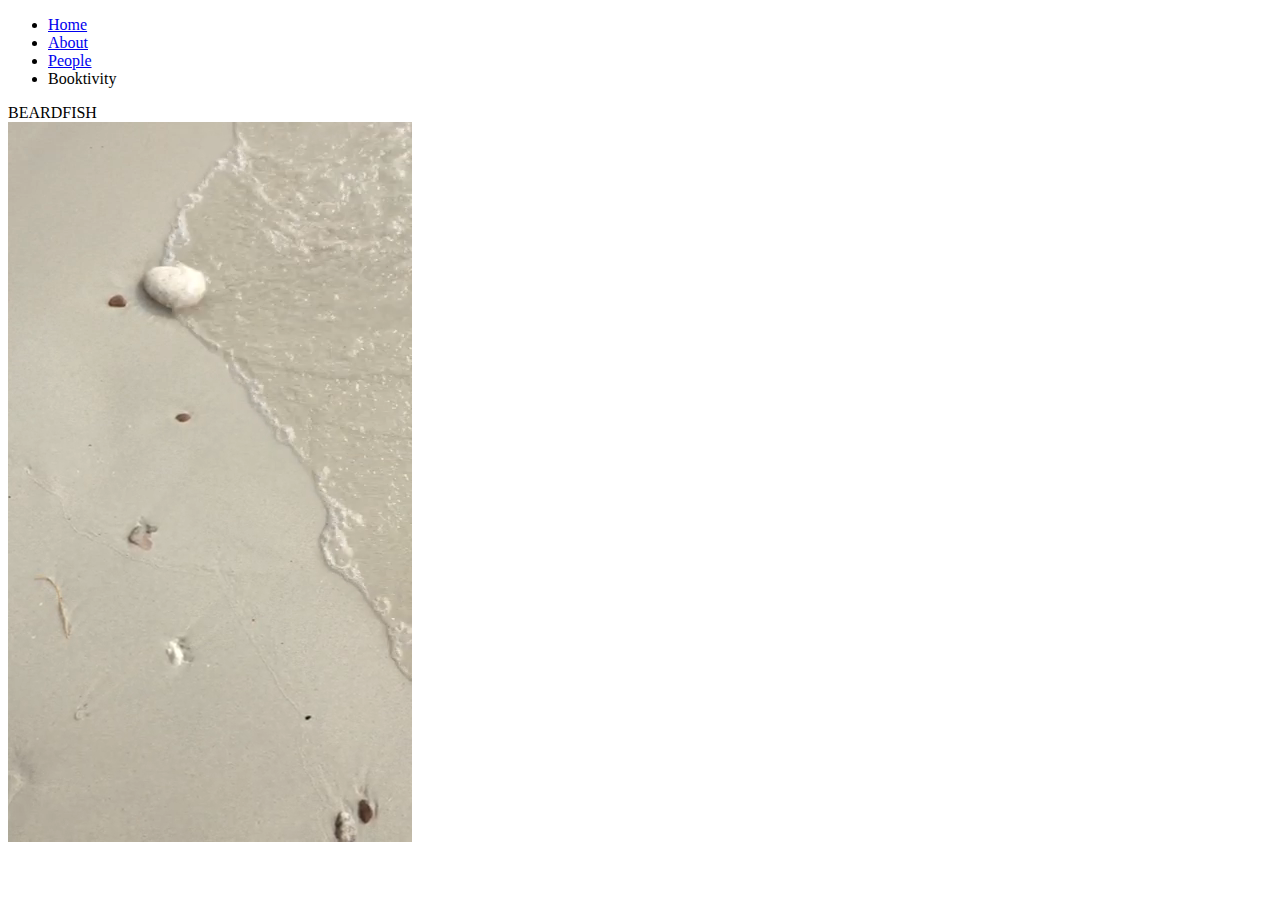
==== index.html @ bcfc35fd "Update index.html" ====
<!DOCTYPE html>
<html lang="en">
  <head>
    <meta charset="UTF-8" />
    <meta name="viewport" content="width=device-width, initial-scale=1.0" />
    <title>BEARD FISH</title>
    <link rel="stylesheet" href="style.css" />
  </head>
  <body>
    <header>
      <div class="nav">
        <ul>
          <li><a href="./index.html">Home</a></li>
          <li><a href="./about.html">About</a></li>
          <li><a href="./people.html">People</a></li>
          <li>Booktivity</li>
        </ul>
      </div>
    </header>
    <section>
      <div class="name">
        BEARDFISH
      </div>
    </section>
    <section class="player">
      <video autoplay loop muted src="./video/v1.mp4"></video>
    </section>
  </body>
</html>
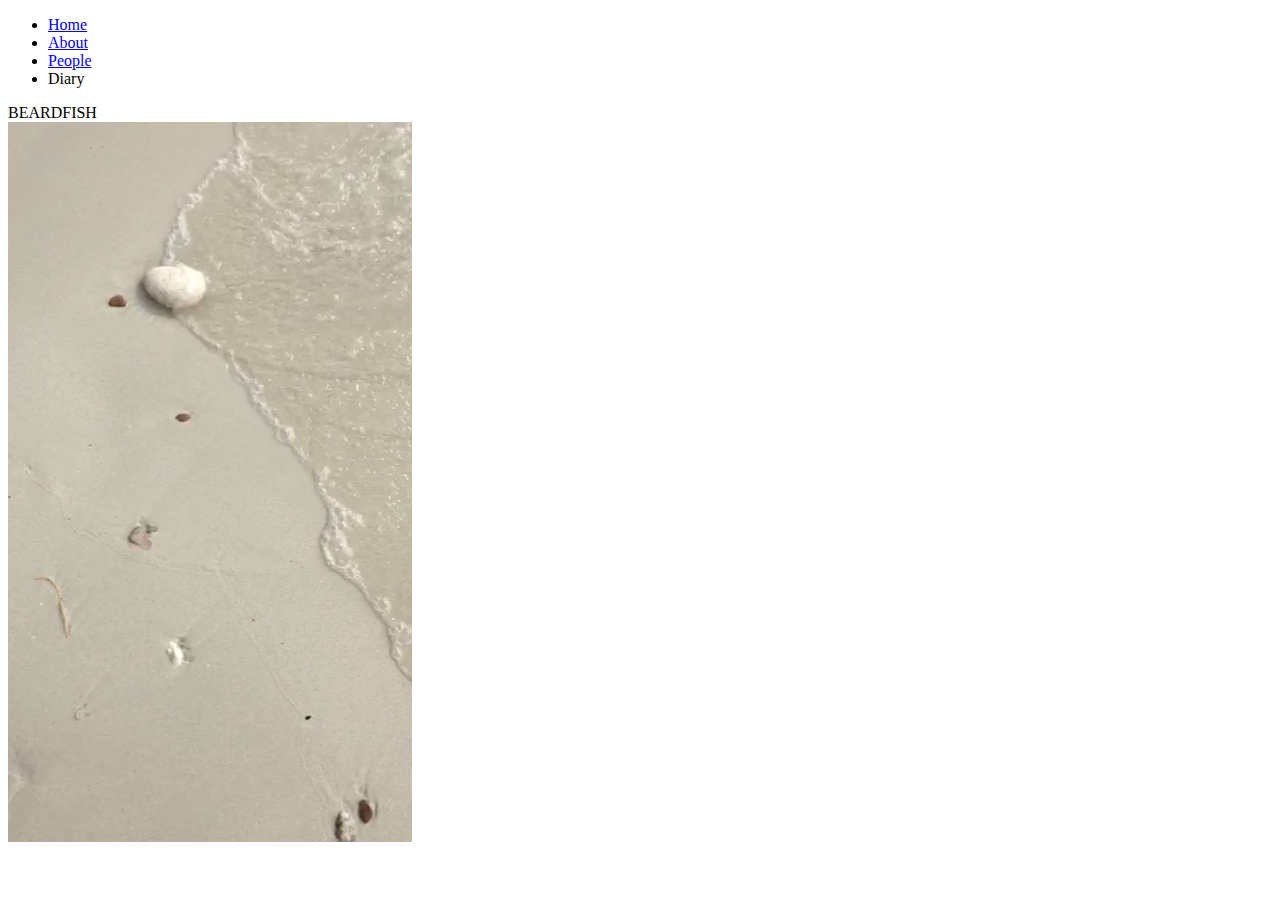
==== commit 76a4b692: "Update index.html" ====
--- a/index.html
+++ b/index.html
@@ -13,7 +13,7 @@
           <li><a href="./index.html">Home</a></li>
           <li><a href="./about.html">About</a></li>
           <li><a href="./people.html">People</a></li>
-          <li>Booktivity</li>
+          <li>Diary</li>
         </ul>
       </div>
     </header>
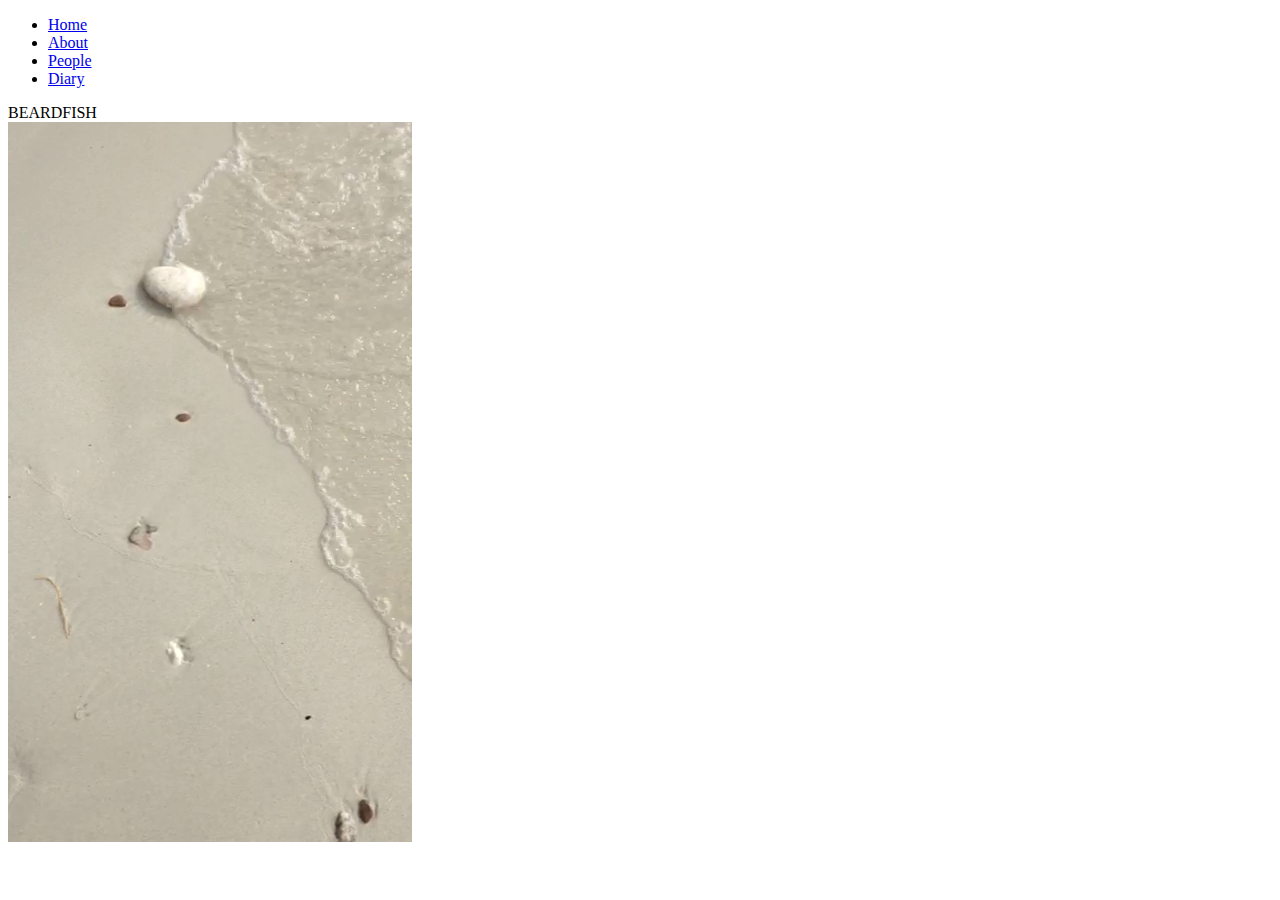
==== commit 4453cc54: "Update index.html" ====
--- a/index.html
+++ b/index.html
@@ -13,7 +13,7 @@
           <li><a href="./index.html">Home</a></li>
           <li><a href="./about.html">About</a></li>
           <li><a href="./people.html">People</a></li>
-          <li>Diary</li>
+          <li><a href="http://yosuv.blogspot.com/">Diary</a></li>
         </ul>
       </div>
     </header>
